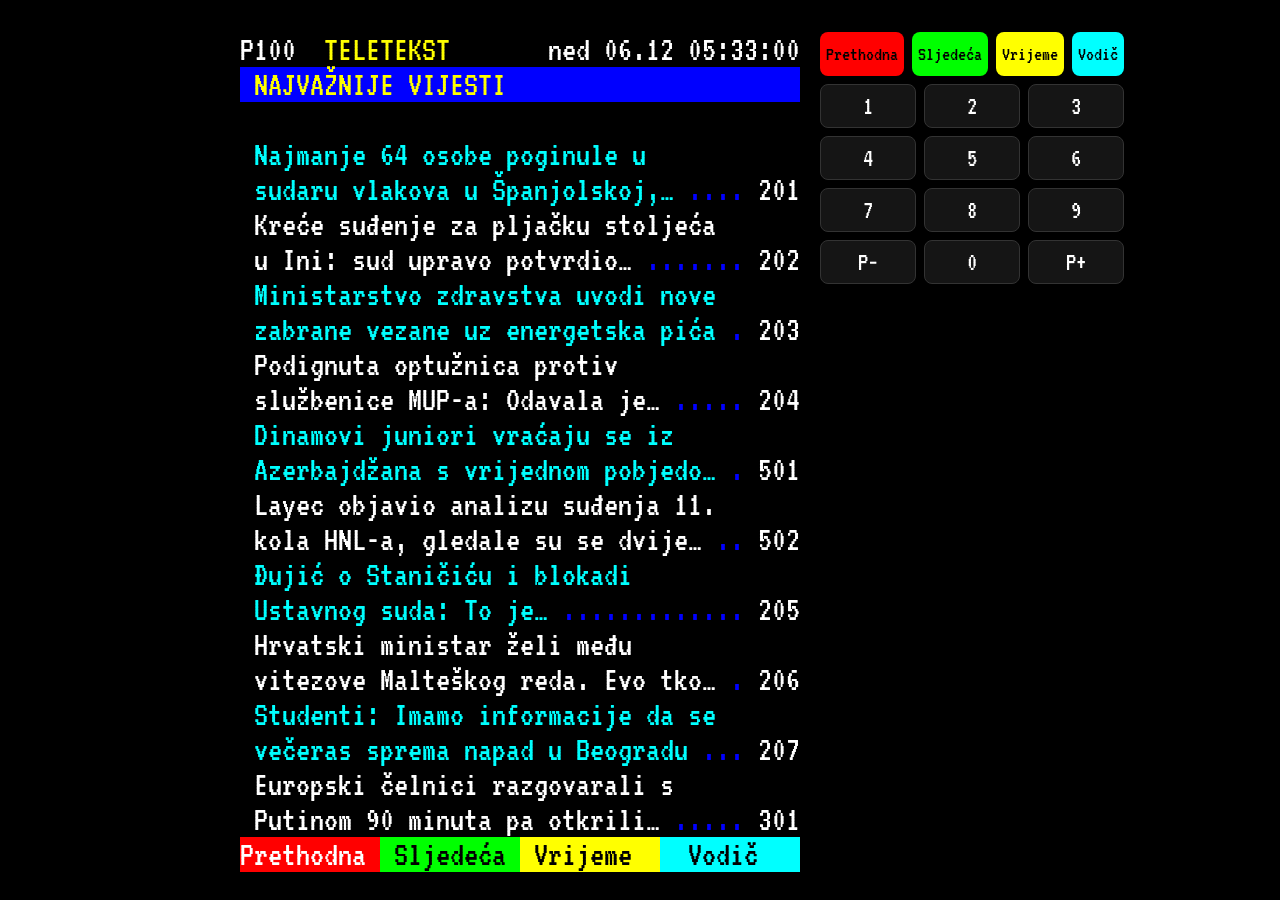
==== public/index.html @ 9421172d "Initial commit" ====
<!doctype html>
<html lang="hr">
<head>
  <meta charset="utf-8">
  <meta name="viewport" content="width=device-width, initial-scale=1, viewport-fit=cover">
  <meta name="theme-color" content="#000000">
  <meta name="description" content="Najvažnije vijesti s hrvatskih portala u teletekst formatu">
  <title>Teletekst vijesti</title>
  <link rel="manifest" href="manifest.webmanifest">
  <link rel="icon" href="icons/icon-192.png">
  <link rel="apple-touch-icon" href="icons/icon-192.png">
  <link rel="preconnect" href="https://fonts.googleapis.com">
  <link rel="preconnect" href="https://fonts.gstatic.com" crossorigin>
  <link rel="stylesheet" href="https://fonts.googleapis.com/css2?family=VT323&display=block">
  <link rel="stylesheet" href="style.css">
</head>
<body>
  <main id="tv">
    <div id="screen" role="document" aria-live="polite"></div>
  </main>

  <nav id="remote" aria-label="Daljinski upravljač">
    <div class="fast">
      <button data-fast="0" class="k-red"   aria-label="Crvena tipka"></button>
      <button data-fast="1" class="k-green" aria-label="Zelena tipka"></button>
      <button data-fast="2" class="k-yellow" aria-label="Žuta tipka"></button>
      <button data-fast="3" class="k-cyan"  aria-label="Plava tipka"></button>
    </div>
    <div class="keys">
      <button data-digit="1">1</button><button data-digit="2">2</button><button data-digit="3">3</button>
      <button data-digit="4">4</button><button data-digit="5">5</button><button data-digit="6">6</button>
      <button data-digit="7">7</button><button data-digit="8">8</button><button data-digit="9">9</button>
      <button data-step="-1" aria-label="Prethodna stranica">P−</button>
      <button data-digit="0">0</button>
      <button data-step="1" aria-label="Sljedeća stranica">P+</button>
    </div>
  </nav>

  <script type="module" src="app.js"></script>
</body>
</html>
---- public/style.css ----
:root {
  --fs: 18px;
  --black: #000; --red: #f00; --green: #0f0; --yellow: #ff0;
  --blue: #00f; --magenta: #f0f; --cyan: #0ff; --white: #fff;
  color-scheme: dark;
}

* { box-sizing: border-box; }

html, body {
  margin: 0;
  height: 100%;
  background: #000;
  color: var(--white);
}

body {
  display: flex;
  flex-direction: column;
  align-items: center;
  font-family: 'VT323', ui-monospace, 'Courier New', monospace;
  -webkit-tap-highlight-color: transparent;
  -webkit-user-select: none;
  user-select: none;
  padding: env(safe-area-inset-top) env(safe-area-inset-right) env(safe-area-inset-bottom) env(safe-area-inset-left);
  overscroll-behavior: none;
}

#tv {
  padding: 8px 8px 4px;
  touch-action: pan-y;
}

#screen {
  font-size: var(--fs);
  line-height: 1;
  white-space: pre;
}

.row { display: block; height: 1em; }
.row span { display: inline-block; height: 1em; vertical-align: top; }

.fg-k { color: var(--black); }   .bg-k { background: var(--black); }
.fg-r { color: var(--red); }     .bg-r { background: var(--red); }
.fg-g { color: var(--green); }   .bg-g { background: var(--green); }
.fg-y { color: var(--yellow); }  .bg-y { background: var(--yellow); }
.fg-b { color: var(--blue); }    .bg-b { background: var(--blue); }
.fg-m { color: var(--magenta); } .bg-m { background: var(--magenta); }
.fg-c { color: var(--cyan); }    .bg-c { background: var(--cyan); }
.fg-w { color: var(--white); }   .bg-w { background: var(--white); }

[data-go], [data-href], [data-fast] { cursor: pointer; }
#screen [data-go]:active, #screen [data-href]:active, #screen [data-fast]:active { filter: invert(1); }
.blink { animation: blink 1s steps(1) infinite; }
@keyframes blink { 50% { visibility: hidden; } }

#remote {
  width: 100%;
  max-width: 420px;
  padding: 4px 12px 12px;
  display: grid;
  gap: 8px;
}

#remote button {
  font: inherit;
  font-size: 26px;
  height: 44px;
  border: 1px solid #333;
  border-radius: 8px;
  background: #151515;
  color: var(--white);
  touch-action: manipulation;
}
#remote button:active { background: #333; }

.fast { display: grid; grid-template-columns: repeat(4, 1fr); gap: 8px; }
.fast button { font-size: 20px !important; color: #000 !important; border: none !important; }
.k-red    { background: var(--red) !important; color: var(--white) !important; }
.k-green  { background: var(--green) !important; }
.k-yellow { background: var(--yellow) !important; }
.k-cyan   { background: var(--cyan) !important; }
.fast button:active { filter: brightness(0.7); }

.keys { display: grid; grid-template-columns: repeat(3, 1fr); gap: 8px; }

@media (min-aspect-ratio: 4/3) and (min-width: 900px) {
  body { flex-direction: row; justify-content: center; align-items: flex-start; padding-top: 24px; }
  #remote { width: 240px; padding-top: 8px; }
}
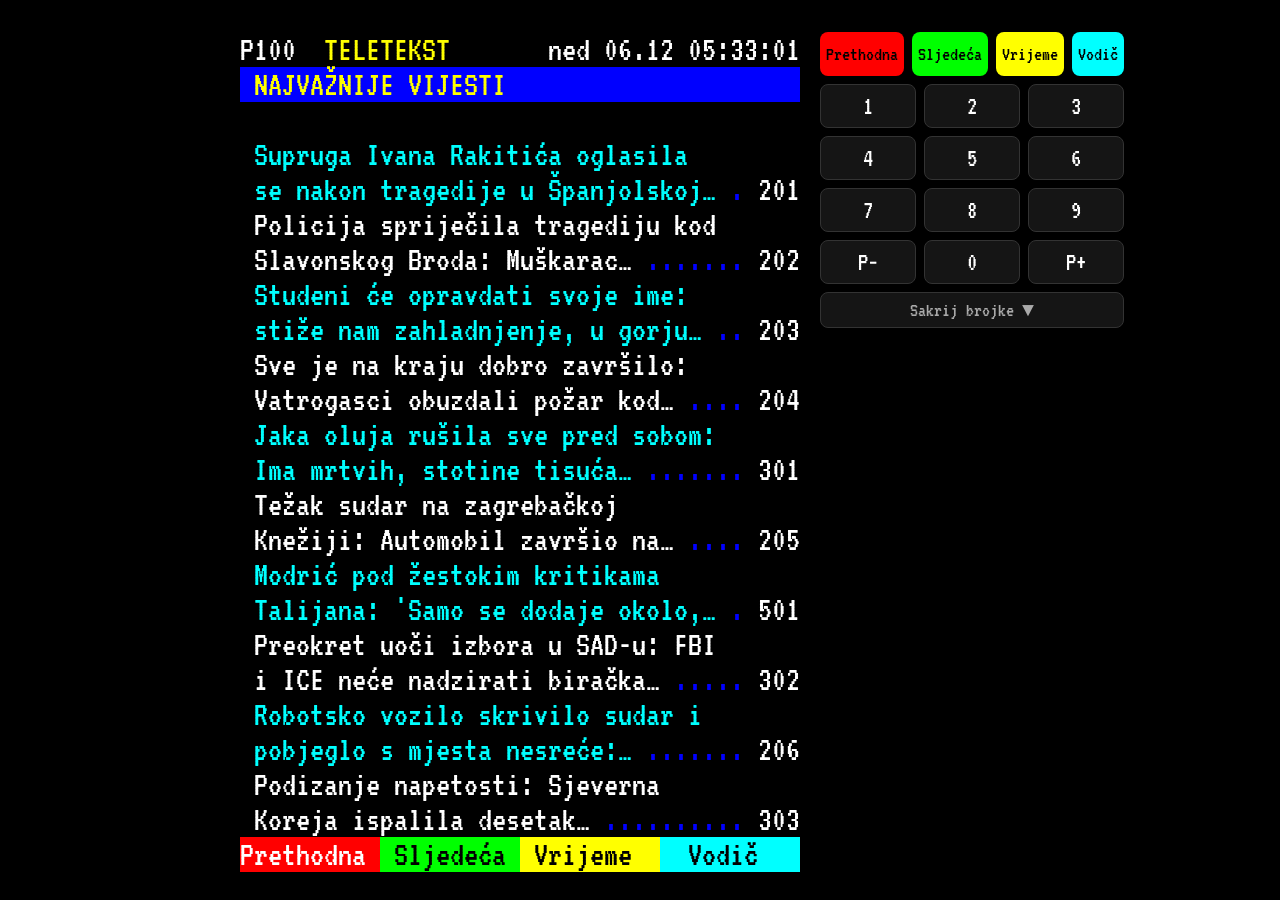
==== commit 4742d351: "Dodavanje rezultata, skrivanje numeričke tipkovnice" ====
--- a/public/index.html
+++ b/public/index.html
@@ -26,7 +26,7 @@
       <button data-fast="2" class="k-yellow" aria-label="Žuta tipka"></button>
       <button data-fast="3" class="k-cyan"  aria-label="Plava tipka"></button>
     </div>
-    <div class="keys">
+    <div class="keys" id="keys">
       <button data-digit="1">1</button><button data-digit="2">2</button><button data-digit="3">3</button>
       <button data-digit="4">4</button><button data-digit="5">5</button><button data-digit="6">6</button>
       <button data-digit="7">7</button><button data-digit="8">8</button><button data-digit="9">9</button>
@@ -34,6 +34,7 @@
       <button data-digit="0">0</button>
       <button data-step="1" aria-label="Sljedeća stranica">P+</button>
     </div>
+    <button id="keys-toggle" type="button" aria-controls="keys"></button>
   </nav>
 
   <script type="module" src="app.js"></script>
--- a/public/style.css
+++ b/public/style.css
@@ -84,6 +84,11 @@
 
 .keys { display: grid; grid-template-columns: repeat(3, 1fr); gap: 8px; }
 
+/* Skrivene brojčane tipke: ekran dobiva više mjesta, a slova se izdužuju (kao dvostruka visina na TV teletekstu). */
+#remote #keys-toggle { font-size: 20px; height: 36px; color: #aaa; }
+body.no-keys .keys { display: none; }
+#screen { transform-origin: top left; transform: scaleY(var(--sy, 1)); }
+
 @media (min-aspect-ratio: 4/3) and (min-width: 900px) {
   body { flex-direction: row; justify-content: center; align-items: flex-start; padding-top: 24px; }
   #remote { width: 240px; padding-top: 8px; }
